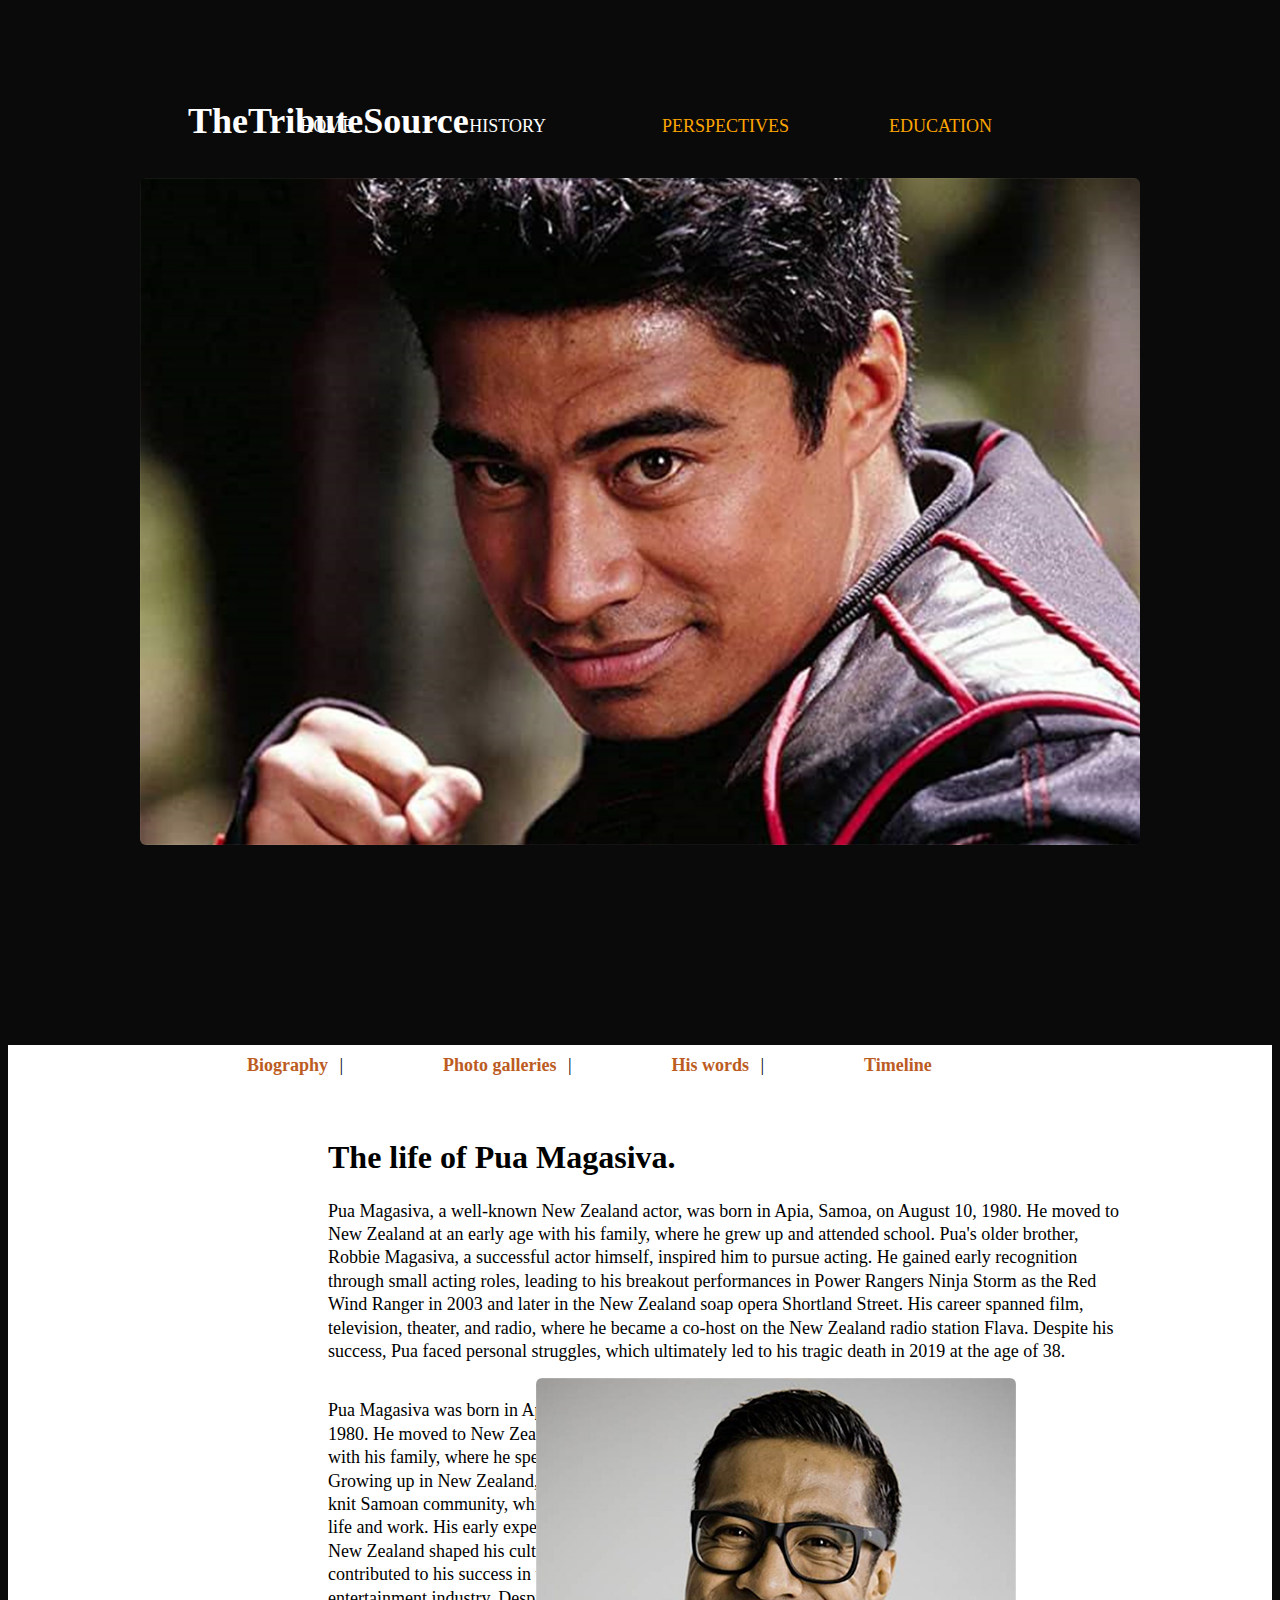
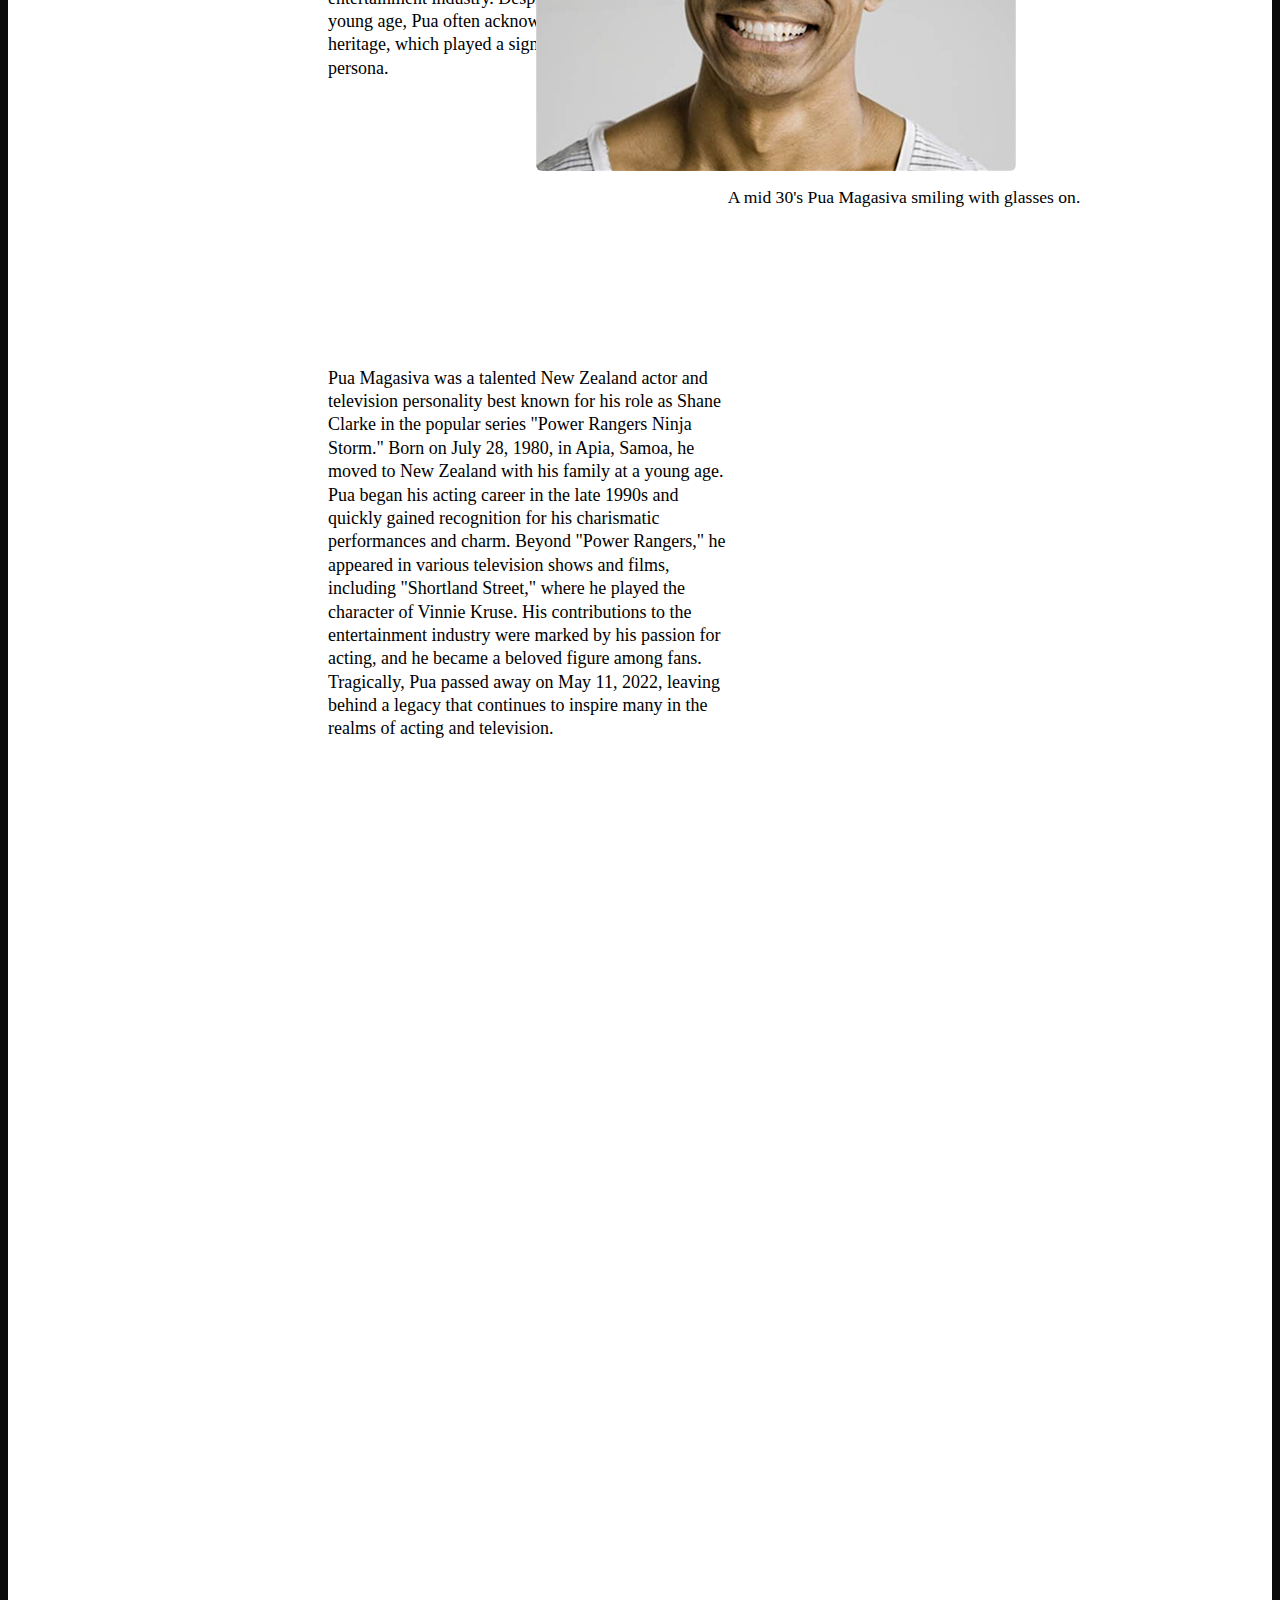
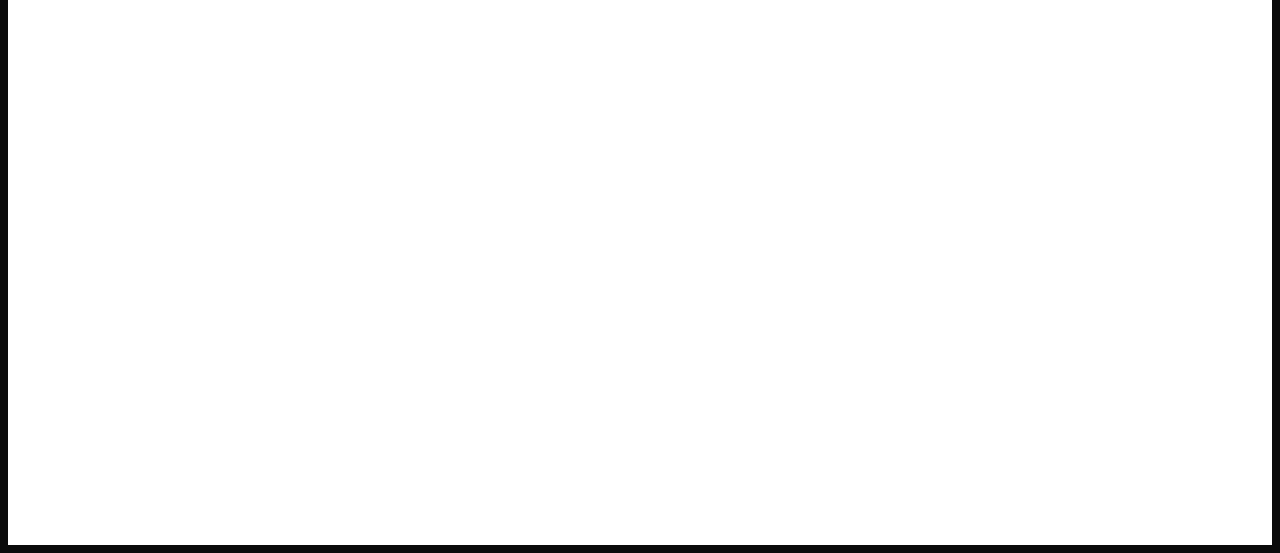
==== history.html @ f9a4bbf1 "New History.html added 10/1/2024" ====
<!DOCTYPE html>
<html lang="en">
<head>
    <meta charset="UTF-8">
    <meta name="viewport" content="width=device-width, initial-scale=1.0">
    <title>Document</title>
    <link rel="stylesheet" type="text/css" href="history.css">
</head>
<body>

    <div class="mainhead">
        <div class="top-container">
            <h1>TheTributeSource</h1>
        </div>

        <nav class="top-nav">
            <ul>
                <li>HOME</li>
                <li class="highlight">
                    <a href="history.html">HISTORY</a>
                </li>
                <li class="highlight">PERSPECTIVES</li>
                <li class="highlight">EDUCATION</li>
            </ul>
        </nav>
    </div>

    <!-- Add a photo of the red ranger here -->
    <br>
    <img src="img/RedRanger.jpg" alt="Red Ranger" class="red-ranger">


    <div class="gray-background"></div>

    <main class="index"></main>

    <div class="intro">
        <div class="inner"></div>

        <div class="white-background">

            <div class="navigation-bar">
                <ul>
                    <li><a href="#">Biography</a></li>
                    <li><a href="#">Photo galleries</a></li>
                    <li><a href="#">His words</a></li>
                    <li><a href="#">Timeline</a></li>
                </ul>
            </div>

            <div class="lifeof">
                <h5>The life of Pua Magasiva.</h5>
            </div>

            <div class="paragraph1"> 
                <p>Pua Magasiva, a well-known New Zealand actor, was born in Apia, Samoa, on August 10, 1980. He moved to New Zealand at an early age with his family, where he grew up and attended school. Pua's older brother, Robbie Magasiva, a successful actor himself, inspired him to pursue acting. He gained early recognition through small acting roles, leading to his breakout performances in Power Rangers Ninja Storm as the Red Wind Ranger in 2003 and later in the New Zealand soap opera Shortland Street. His career spanned film, television, theater, and radio, where he became a co-host on the New Zealand radio station Flava. Despite his success, Pua faced personal struggles, which ultimately led to his tragic death in 2019 at the age of 38.</p>
            </div>

            <div class="paragraph2">
                <p>Pua Magasiva was born in Apia, Samoa, on August 10, 1980. He moved to New Zealand at a young age along with his family, where he spent most of his childhood. Growing up in New Zealand, Pua was part of a tight-knit Samoan community, which influenced much of his life and work. His early experiences in both Samoa and New Zealand shaped his cultural identity and later contributed to his success in the New Zealand entertainment industry. Despite leaving Samoa at a young age, Pua often acknowledged his Samoan heritage, which played a significant role in his public persona.</p>
            </div>

            <div class="historyimage1">
                <img src="./img/MV5BZmQ0MGRmMjAtOWMyMi00NmFmLWFjZDYtZTg3ODBiODBjMDZlXkEyXkFqcGc@._V1_.jpg" alt="Pua Magasiva">
                <p class="image-caption">A mid 30's Pua Magasiva smiling with glasses on.</p>
            </div>

            <div class="paragraph3">
                <p>Pua Magasiva was a talented New Zealand actor and television personality best known for his role as Shane Clarke in the popular series "Power Rangers Ninja Storm." Born on July 28, 1980, in Apia, Samoa, he moved to New Zealand with his family at a young age. Pua began his acting career in the late 1990s and quickly gained recognition for his charismatic performances and charm. Beyond "Power Rangers," he appeared in various television shows and films, including "Shortland Street," where he played the character of Vinnie Kruse. His contributions to the entertainment industry were marked by his passion for acting, and he became a beloved figure among fans. Tragically, Pua passed away on May 11, 2022, leaving behind a legacy that continues to inspire many in the realms of acting and television.</p>
            </div>

            <div class="paragraph4">
                <p>Pua Magasiva was a talented New Zealand actor and television personality best known for his role as Shane Clarke in the popular series "Power Rangers Ninja Storm." Born on July 28, 1980, in Apia, Samoa, he moved to New Zealand with his family at a young age. Pua began his acting career in the late 1990s and quickly gained recognition for his charismatic performances and charm. Beyond "Power Rangers," he appeared in various television shows and films, including "Shortland Street," where he played the character of Vinnie Kruse. His contributions to the entertainment industry were marked by his passion for acting, and he became a beloved figure among fans. Tragically, Pua passed away on May 11, 2022, leaving behind a legacy that continues to inspire many in the realms of acting and television.</p>
            </div>
        </div>
    </div>
</body>
</html>
---- history.css ----
h1 {
    margin-top: 100px;
    margin-left: 500px;
}

.top-nav {
    display: flex;
    justify-content: flex-end; /* Align items to the left */
    margin-top: -50px; /* Adjust as needed */
    margin-right: 280px;
}

ul {
    list-style-type: none;
    margin: 0;
    padding: 0;
    display: flex; /* Use flexbox for list items */
}

li {
    margin-right: 100px;
}

li:last-child {
    margin-right: 0; /* Remove right margin for the last list item */
}

li a {
    text-decoration: none;
    color: white;
    padding: 14px 16px;
}

body {
    background-color: #0A0A0A;
    color: white;
    font-size: 18px;
}

.highlight {
    color: orange;
}

.gray-background {
    background-color:  #0A0A0A;
    padding: 90px;
    width: 100%;
    box-sizing: border-box;
    position: relative;
    z-index: -1; /* Ensure the background is behind other content */
    max-width: 1200px;
}

img {
    margin: auto;
    display: block;
    border-radius: 6px;

}

.graydivbottom {
        background-color: #2f1b1b;
    padding: 5px;
    width: 100%;
    box-sizing: border-box;
    position: relative;
    margin-top: -6rem;
}

.paragraphs {
    padding: 30px 0;
    justify-content: space-between;
    max-width: 900px;
    margin: auto;
    font-size: 18px;
    font-family: "ff-meta-serif-web-pro", Georgia, serif;
}

.white-div {
    background-color: white;
    padding: 150px;
    width: 100%;
    box-sizing: border-box;
    position: relative;
}

/* CSS for uniform image size and font */
.triplet img {
    width: 200px; /* Set a fixed width for the images */
    height: auto; /* Maintain aspect ratio */
    border-radius: 6px; /* Add rounded corners */
}

.triplet h2 {
    font-size: 16px; /* Set font size */
    margin: 5px 0; /* Add margin for heading */
    padding: 0; /* Remove padding */
}

.triplet p {
    font-size: 14px; /* Set font size for paragraph */
    margin: 0; /* Remove default margin */
    padding: 0; /* Remove padding */
}

/* CSS for equally spaced images */
.triplets {
    display: flex;
    flex-direction: row; /* Arrange items horizontally */
    justify-content: space-around; /* Space items evenly along the main axis */
    align-items: center; /* Center items vertically */
    max-width:60rem;
    margin: auto;
}

.triplet {
    text-align: center; /* Center text */
}


.mainhead {
    margin-left: -20rem;
}

.triplet a {
    color: #0A0A0A;
    text-decoration: none;
    margin-right: 7rem;
    font-size: 1.3rem;
    margin-top: 10px;
    
}

.desc {
    font-weight: bol;
    display: block; /* Ensure the div is block-level */
    padding: 10px 0; /* Add padding for visibility */
    color: #0A0A0A;
    line-height: 1.5;
}

.desc2 {
    margin-left: -2rem;
    display: block; /* Ensure the div is block-level */
    padding: 10px 0; /* Add padding for visibility */
    color: #0A0A0A;
    line-height: 1.5;
}
.desc3 {
    margin-left: 2rem;
    display: block; /* Ensure the div is block-level */
    padding: 10px 0; /* Add padding for visibility */
    color: #0A0A0A;
    line-height: 1.5;
}

.black-background {
    display: grid; /* Enables grid layout */
    place-items: center; /* Centers content both horizontally and vertically */
    background-color: #0A0A0A;
    padding: 50px;
    width: 100%;
    box-sizing: border-box;
    position: relative;
    z-index: -1;
    max-width: 1200px;
    min-height: 200px; /* Ensures enough height for vertical centering */
    margin-left: 10rem;
   

}

.para p {
   
    margin-left: -18rem;
}

.white2 {
    background-color: white;
    width: 100%;
    height: 100rem;
}
.image-grid {
    display: grid;
    grid-template-columns: 2fr 1fr; /* Larger first image, smaller second image */
    gap: 20px; /* Space between images */
    max-width: 1200px; /* Set max width for the entire grid */
    margin: 0 auto; /* Center the grid on the page */
}

.image-item img {
    width: 100%;
    height: auto;
    border-radius: 6px;
}

.large-image {
    grid-column: 1; /* First image spans the first column */
}

.small-image {
    grid-column: 2; /* Second image spans the second column */
    width: 60%; /* Make the second image smaller */
}

.image-item p {
    color: black;
    margin-top: 10px; /* Space between image and caption */
    text-align: center; /* Center captions */
}

.whiteback3 {
    background-color: white;
    padding: 50px; /* Adjust padding for spacing */
}

.horizontal-headers {
    display: flex;
    justify-content: space-between;
    align-items: flex-start;
    margin:1rem
}

.header-item {
    margin-right: 1rem; /* Space between the header items */
}

.black-background, .whole-grid {
    margin: 0;
    padding: 0;
}


.whole-grid {
    margin-top: 1rem; /* Pull the whole grid closer */
}

.wordabove {
    text-align: center;
    margin-top: -0.2rem;
}

footer {
    display: flex;
justify-content: space-between;
align-items: center;

    }

.footer .two {
    margin-left: 0;
}    

.white-background {
    color: white;
    height: 300vh;
    background-color: white;
}

.navigation-bar {
    background-color: white; /* White background */
    padding: 10px;
    display: flex;
    justify-content: flex-start;
    text-align: center;
    margin-left: 14rem;
}

.navigation-bar ul {
    list-style-type: none;
    margin: 0;
    padding: 0;
    display: inline-flex;
    gap: 5px;
}

.navigation-bar li {
    display: inline;
    position: relative;
}

.navigation-bar li:not(:last-child)::after {
    content: "|"; /* Vertical dash between list items */
    position: absolute;
    right: -10px;
    color: black; /* Orange color for the vertical dash */
}

.navigation-bar a {
    text-decoration: none;
    color: #bc5c23; /* Orange text */
    font-weight: bold;
    padding: 5px 5px;
    transition: background-color 0.3s, color 0.3s;
}

.navigation-bar a:hover {
    background-color: orange; /* Orange background on hover */
    color: white; /* White text on hover */
}

.lifeof {

}

h5 {
    color: black;
    font-size: xx-large;
    margin-left: 20rem;
}

.paragraph1 {
    display: flex;   /* Flexbox enables centering */
    justify-content: center;  /* Horizontally center the content */
    align-items: center;  /* Vertically center the content */
    margin: 0 auto;  
    max-width: 800px;
    color: black;
    margin-left: 20rem;
    line-height: 1.3;             /* Optional: improve readability with line spacing */
    margin-top: -3rem;
}

.paragraph2 {
    display: flex;
    justify-content: center;
    align-items: center;
    margin: 0 auto;
    max-width: 400px;
    line-height: 1.3 ;
    margin-left: 20rem;
    color: black;
}

.historyimage1 {
    text-align: center;
}

.historyimage1 img {
    margin-bottom: 20rem;
    margin-right: 16rem;
    margin-top: -20rem;
    width: 30rem;
    height: auto;
}

.image-caption {
    margin-top: -19rem;
    margin-left: 33rem;
    font-size: 1.1rem;
    color: #000;
}

.paragraph4 {
    margin-bottom: 200px;
    display: flex;
    justify-content: center;
    align-items: center;
    margin: 0 auto;
    max-width: 400px;
    line-height: 1.3 ;
    margin-left: 20rem;
    color: black;
}
.red-ranger {
    display: block;
    margin: 20px auto; /* Center the image horizontally */
    width: 1000px; /* Set width to control the size */
    height: auto; /* Ensure it maintains the aspect ratio */
    border-radius: 6px; /* Add rounded corners for a softer look */
}
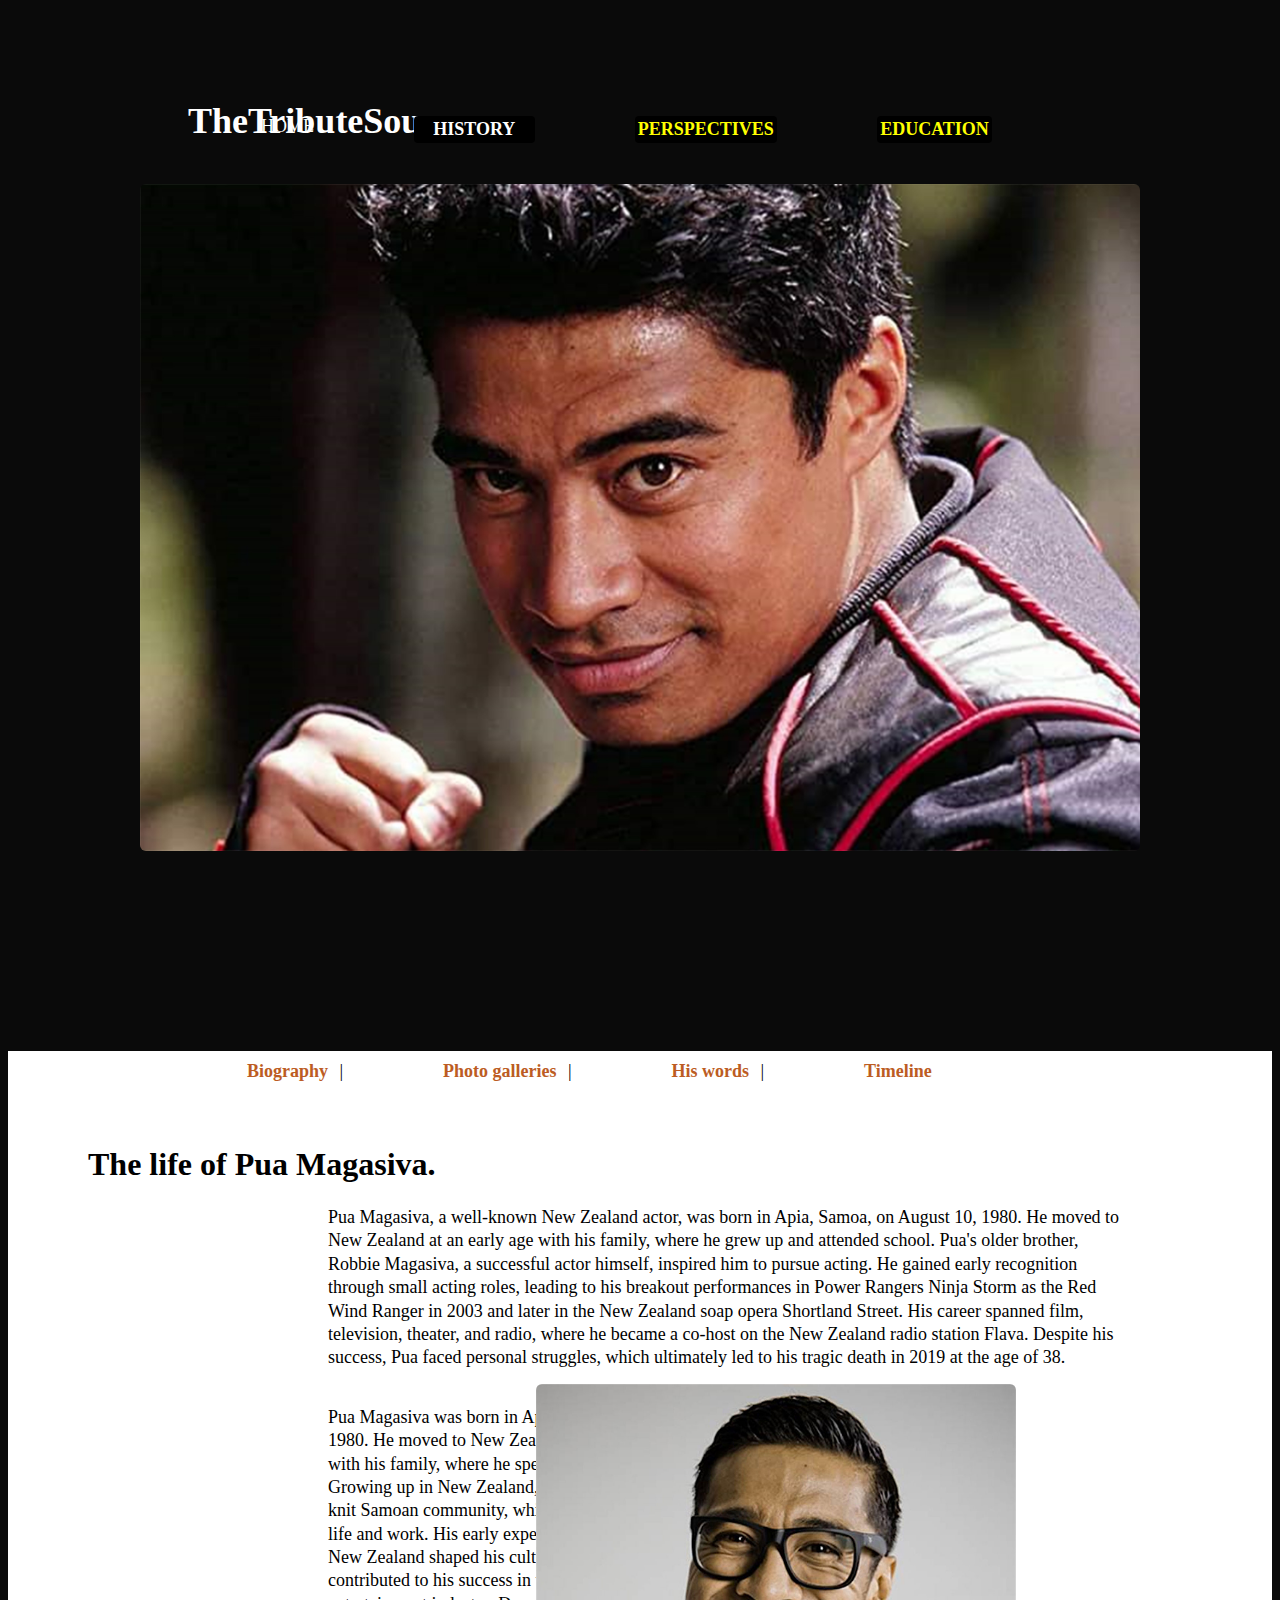
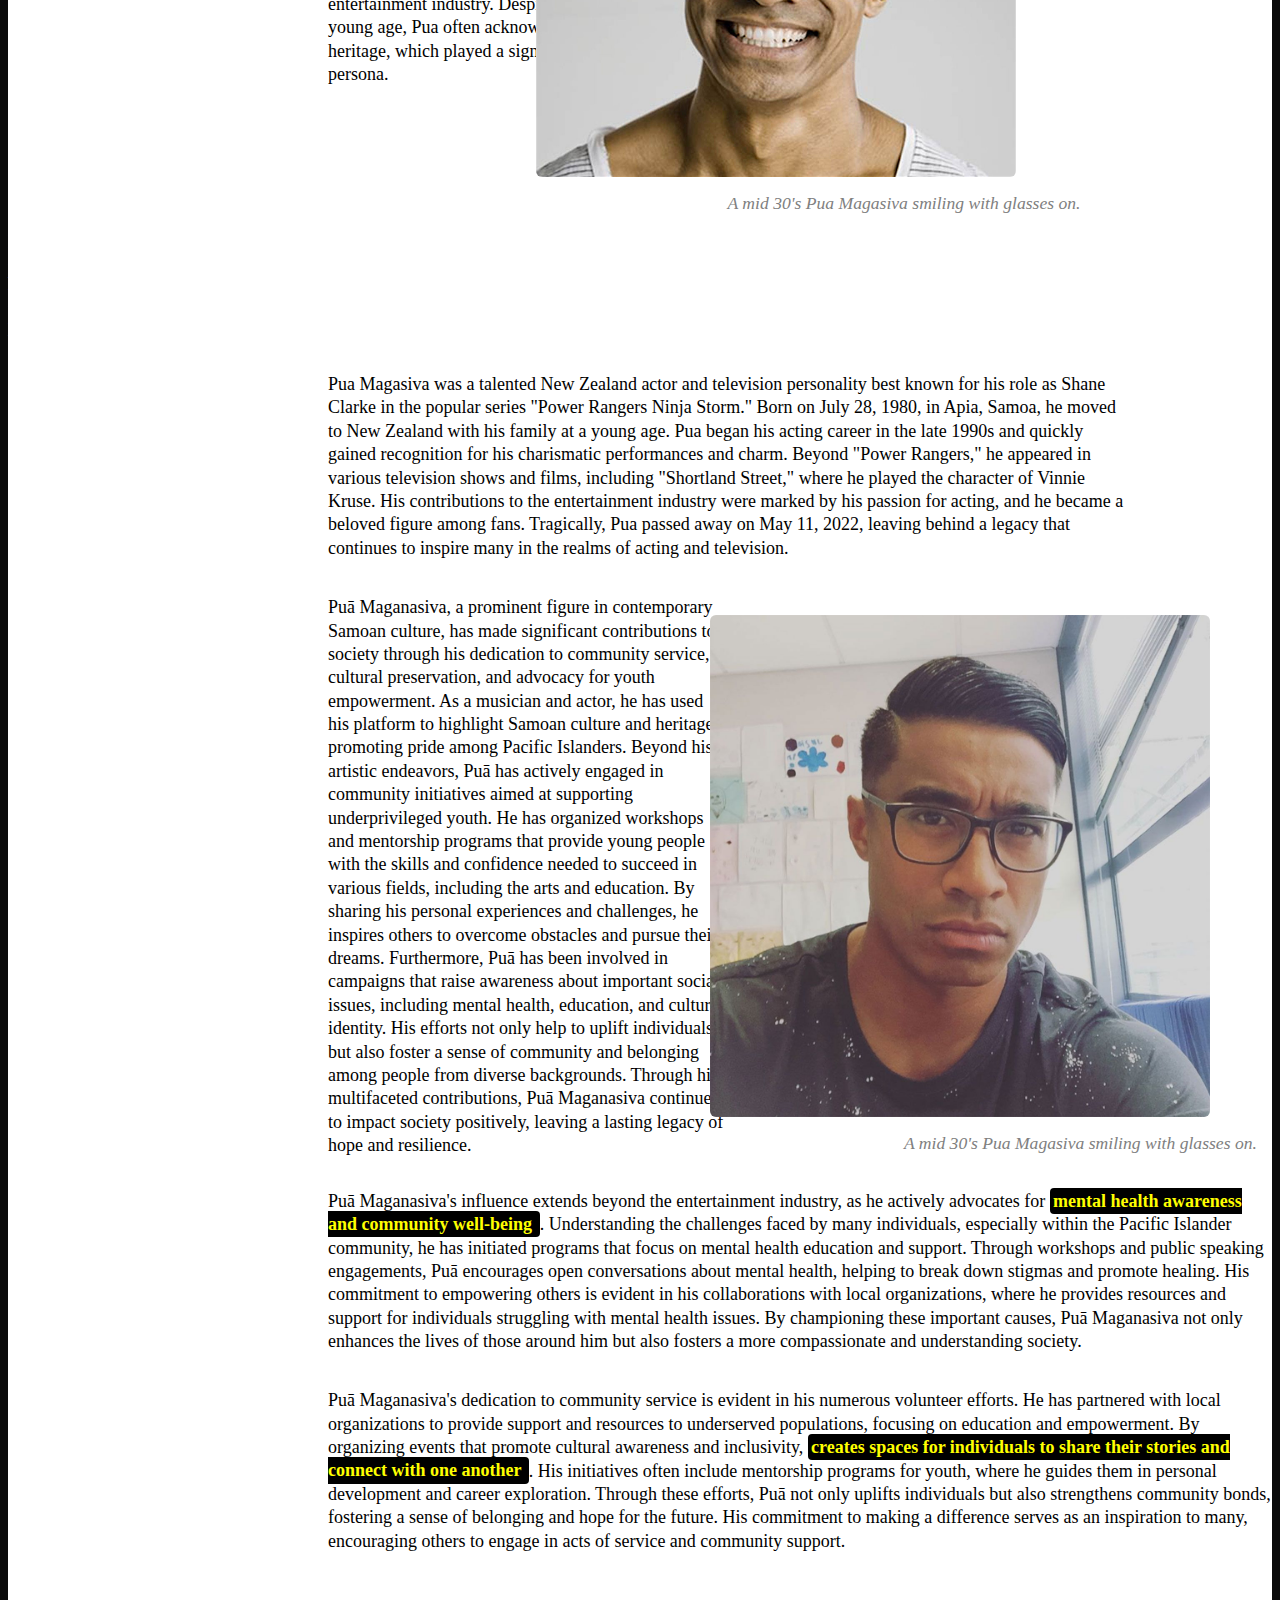
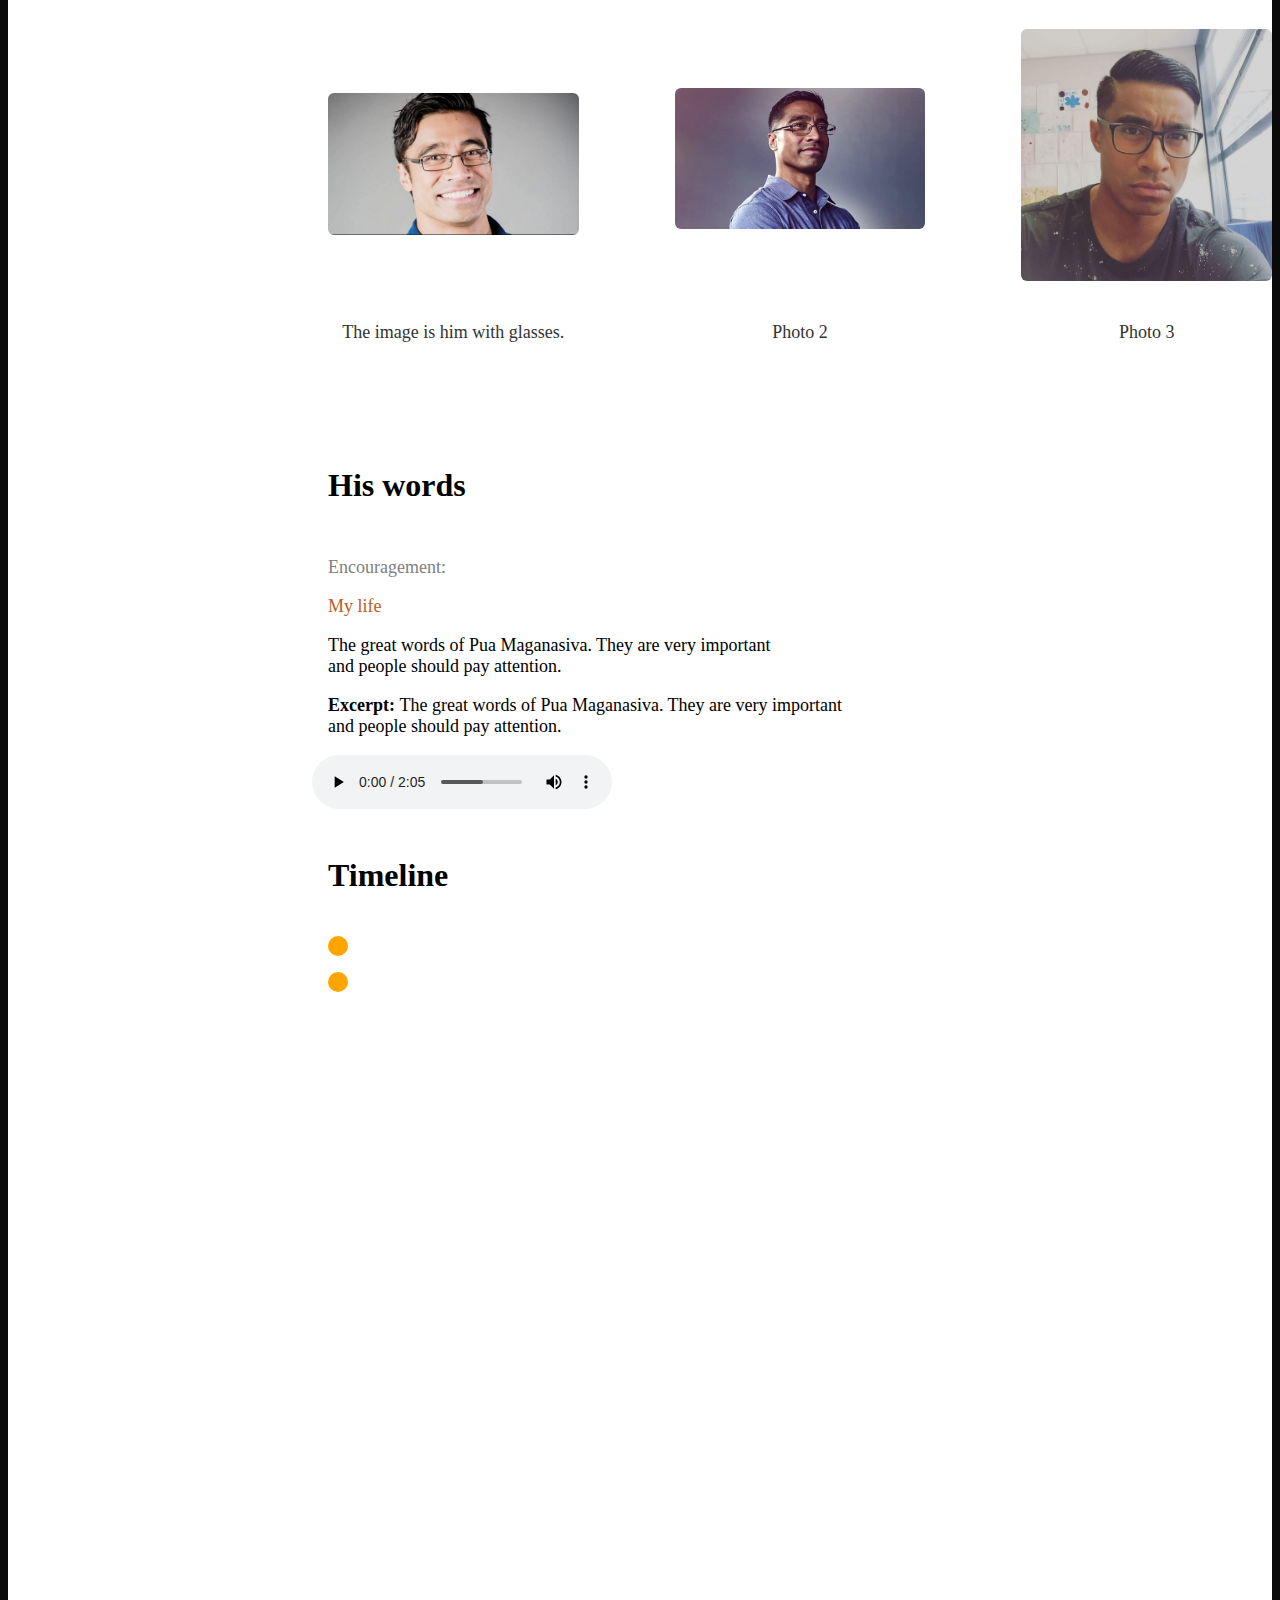
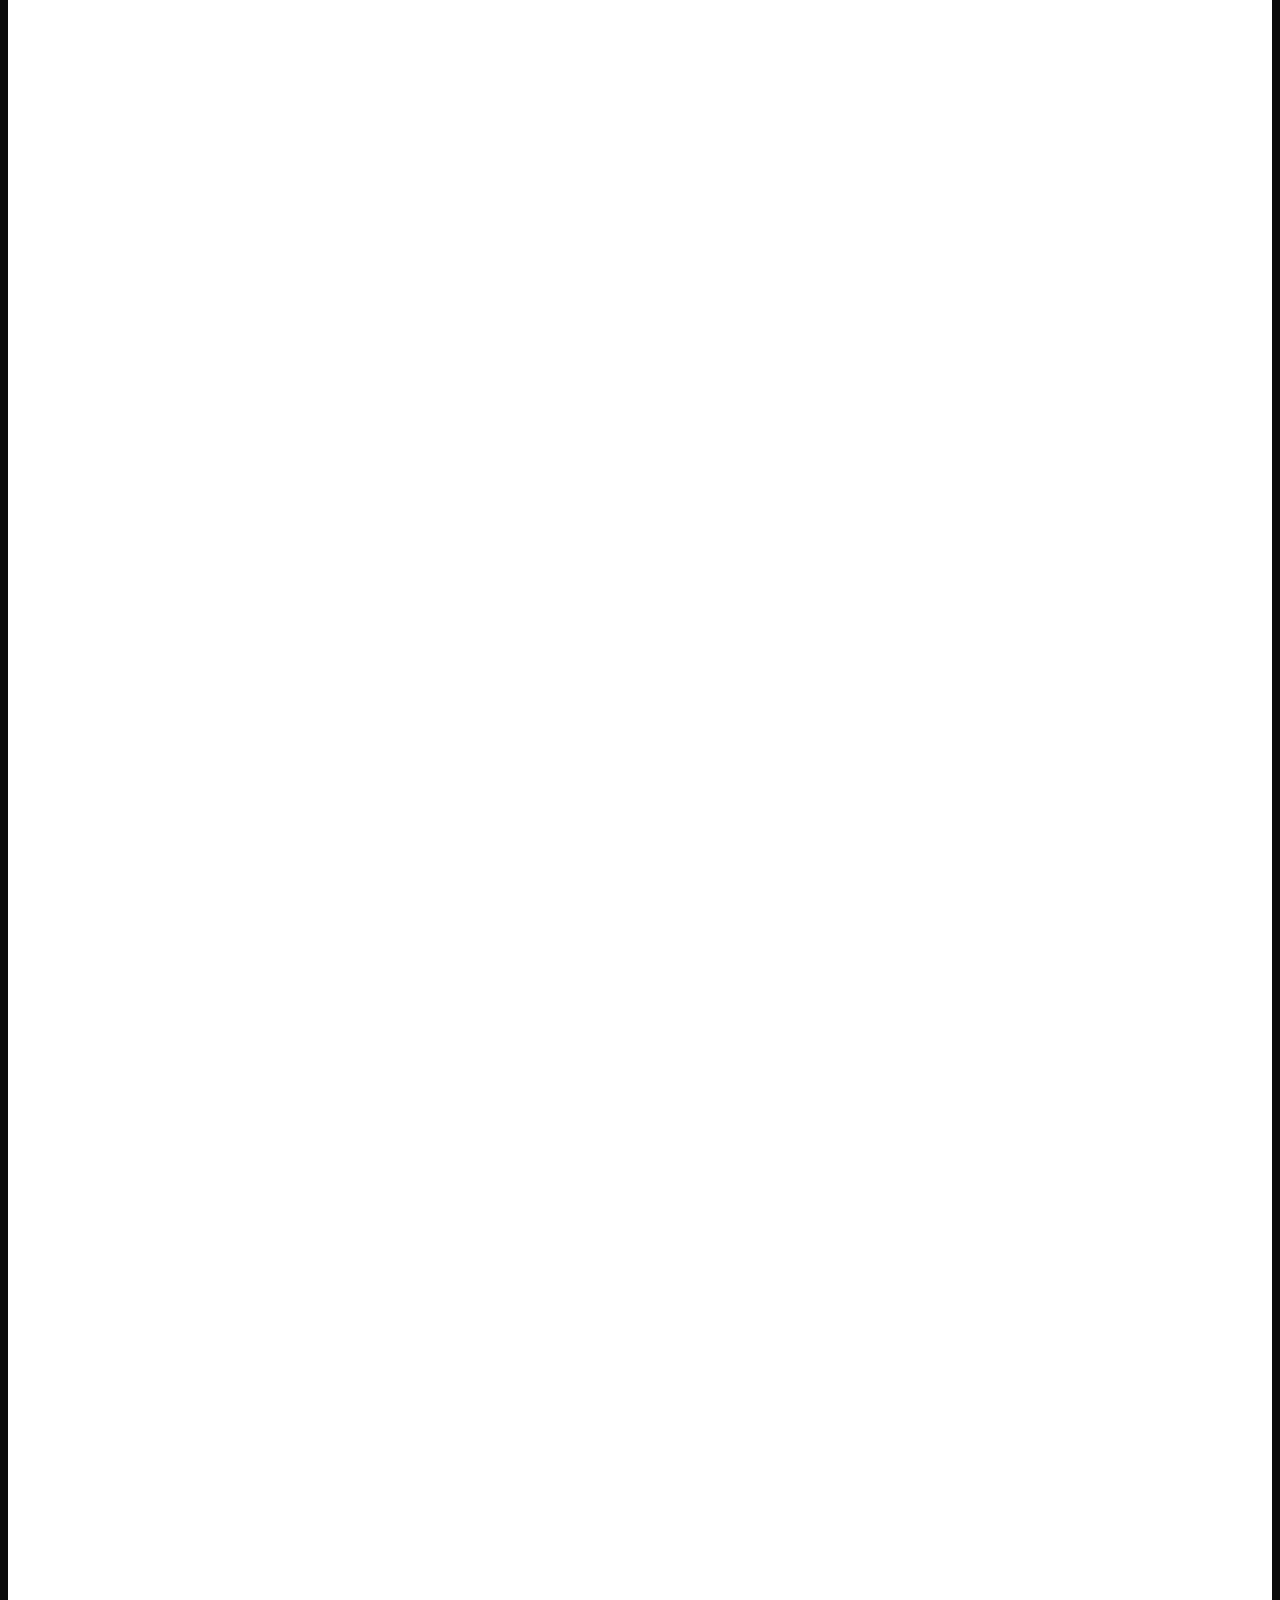
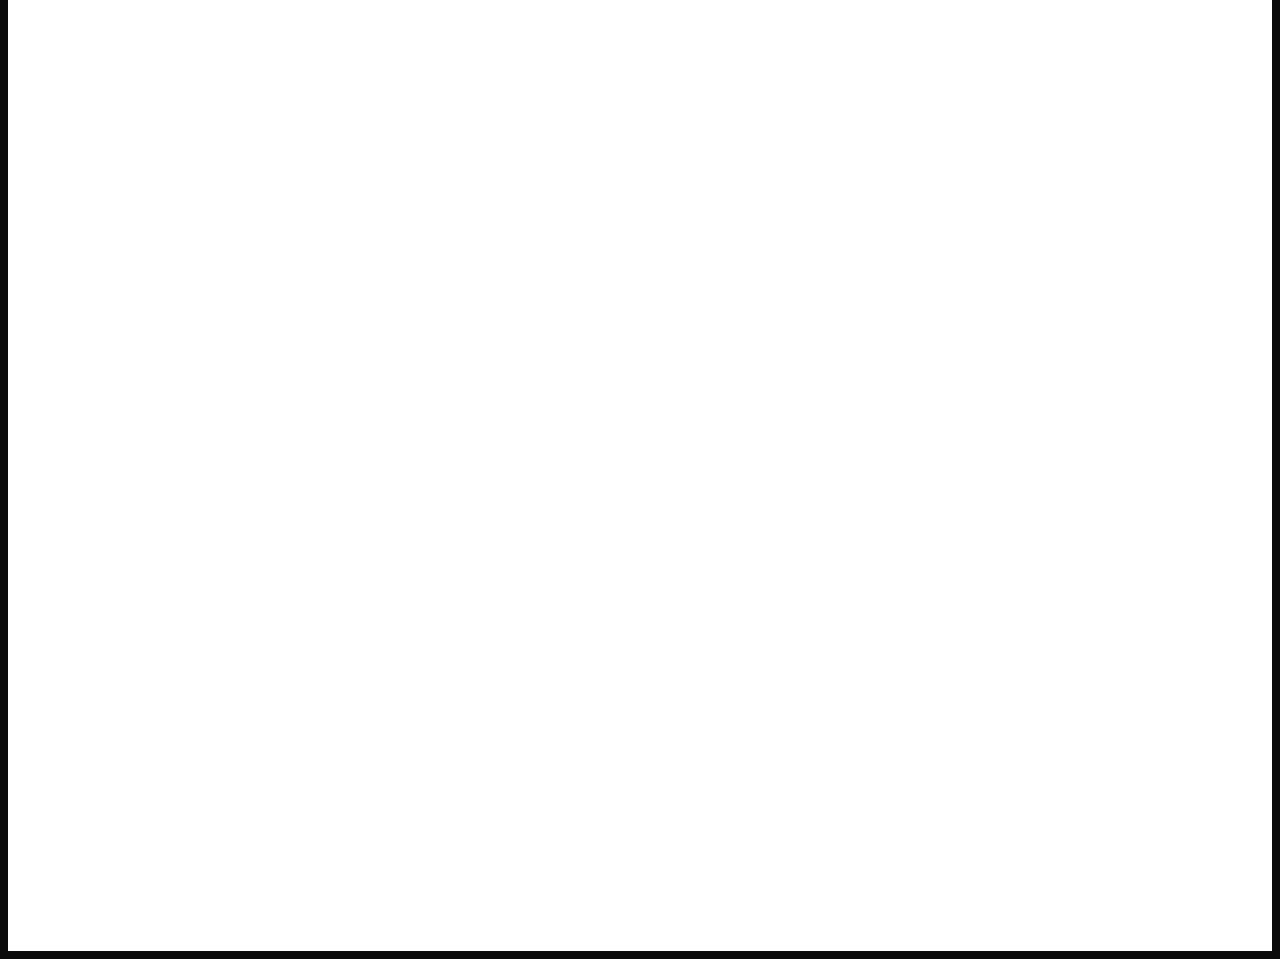
==== commit 8e4ccdfb: "Worked on history.html" ====
--- a/history.html
+++ b/history.html
@@ -34,7 +34,7 @@
 
     <main class="index"></main>
 
-    <div class="intro">
+    <div , class="intro">
         <div class="inner"></div>
 
         <div class="white-background">
@@ -62,7 +62,7 @@
 
             <div class="historyimage1">
                 <img src="./img/MV5BZmQ0MGRmMjAtOWMyMi00NmFmLWFjZDYtZTg3ODBiODBjMDZlXkEyXkFqcGc@._V1_.jpg" alt="Pua Magasiva">
-                <p class="image-caption">A mid 30's Pua Magasiva smiling with glasses on.</p>
+                <p style="color: gray;" class="image-caption"><i> A mid 30's Pua Magasiva smiling with glasses on. </i></p>
             </div>
 
             <div class="paragraph3">
@@ -72,7 +72,98 @@
             <div class="paragraph4">
                 <p>Pua Magasiva was a talented New Zealand actor and television personality best known for his role as Shane Clarke in the popular series "Power Rangers Ninja Storm." Born on July 28, 1980, in Apia, Samoa, he moved to New Zealand with his family at a young age. Pua began his acting career in the late 1990s and quickly gained recognition for his charismatic performances and charm. Beyond "Power Rangers," he appeared in various television shows and films, including "Shortland Street," where he played the character of Vinnie Kruse. His contributions to the entertainment industry were marked by his passion for acting, and he became a beloved figure among fans. Tragically, Pua passed away on May 11, 2022, leaving behind a legacy that continues to inspire many in the realms of acting and television.</p>
             </div>
+
+
+            <div class="para5">
+                <p> 
+                    Puā Maganasiva, a prominent figure in contemporary Samoan culture, has made significant contributions to society through his dedication to community service, cultural preservation, and advocacy for youth empowerment. As a musician and actor, he has used his platform to highlight Samoan culture and heritage, promoting pride among Pacific Islanders.
+                    
+                    Beyond his artistic endeavors, Puā has actively engaged in community initiatives aimed at supporting underprivileged youth. He has organized workshops and mentorship programs that provide young people with the skills and confidence needed to succeed in various fields, including the arts and education. By sharing his personal experiences and challenges, he inspires others to overcome obstacles and pursue their dreams.
+                    
+                    Furthermore, Puā has been involved in campaigns that raise awareness about important social issues, including mental health, education, and cultural identity. His efforts not only help to uplift individuals but also foster a sense of community and belonging among people from diverse backgrounds. Through his multifaceted contributions, Puā Maganasiva continues to impact society positively, leaving a lasting legacy of hope and resilience.</p>
+            
+                </div>
+
+            <div class="secondimg">
+<img src="./img/pua-52a0441217b9486cb8b1401d0e70101b.jpg">
+
+            </div>
+            <div class="under">
+                <p style="color: gray;" class="image-caption"><i> A mid 30's Pua Magasiva smiling with glasses on. </i></p>
+            </div>
+
+            <div class="para6">
+                <p> Puā Maganasiva's influence extends beyond the entertainment industry, as he actively advocates for <span class="highlight"> mental health awareness and community well-being </span>. Understanding the challenges faced by many individuals, especially within the Pacific Islander community, he has initiated programs that focus on mental health education and support. Through workshops and public speaking engagements, Puā encourages open conversations about mental health, helping to break down stigmas and promote healing. His commitment to empowering others is evident in his collaborations with local organizations, where he provides resources and support for individuals struggling with mental health issues. By championing these important causes, Puā Maganasiva not only enhances the lives of those around him but also fosters a more compassionate and understanding society.</p>
+            </div>
+
+            <div class="para6">
+                <p> Puā Maganasiva's dedication to community service is evident in his numerous volunteer efforts. He has partnered with local organizations to provide support and resources to underserved populations, focusing on education and empowerment. By organizing events that promote cultural awareness and inclusivity, <span class="highlight"> creates spaces for individuals to share their stories and connect with one another </span> . His initiatives often include mentorship programs for youth, where he guides them in personal development and career exploration. Through these efforts, Puā not only uplifts individuals but also strengthens community bonds, fostering a sense of belonging and hope for the future. His commitment to making a difference serves as an inspiration to many, encouraging others to engage in acts of service and community support. </p>
+            </div>
+
+            <div class="graball">
+
+            <div class="gallery">
+                <div class="gallery-item">
+                    <h1> Photo1 </h1>
+                    <img src="./img/1.jpg" alt="Photo of Pua Maganasiva">
+                    <p> The image is him with glasses. </p>
+                </div>
+                <div class="gallery-item">
+                    <h2> Photo2  </h2>
+                    <img src="./img/2.jpg" alt="Description of photo 2">
+                    <p> Photo 2 </p>
+                </div>
+                <div class="gallery-item">
+                    <h3> Photo3 </h3>
+                    <img src="./img/4.jpg" alt="Description of photo 3">
+                    <p> Photo 3 </p>
+                </div>
+                
+            </div>
+            <br> 
+            <br>
+
+            <div class="words1">
+
+<h5> His words </h5>
+
+<p style="color: gray;"> Encouragement: </p>
+
+
+<p style="color: #bc5c23;"> My life </p>
+</div>
+
+<p class="words1p"  style="color: black;">  The great words of Pua Maganasiva. They are very important <br> and people should 
+pay attention. </p>
+
+<p class="words1p"  style="color: black;"> <strong> Excerpt: </strong> The great words of Pua Maganasiva. They are very important <br> and people should 
+    pay attention. </p>
+  
+   <div class="audio1">
+    
+<audio controls>
+    <source src="audio1.mp3" type="audio/mpeg">
+    Your browser does not support the audio element.
+
+</audio>    
+
+
+</div>
+
+<div class="timelineintro">
+
+    <h4> <strong> Timeline </strong></h4>
+</div>
+    <div class="circles">
+        <div class="circle-item"></div>
+        <div class="circle-item"></div>
+    </div>
+
+<div class=""
+
+
         </div>
+        
     </div>
 </body>
 </html>
--- a/history.css
+++ b/history.css
@@ -253,7 +253,7 @@
 
 .white-background {
     color: white;
-    height: 300vh;
+    height: 700vh;
     background-color: white;
 }
 
@@ -357,7 +357,7 @@
     justify-content: center;
     align-items: center;
     margin: 0 auto;
-    max-width: 400px;
+    max-width: 800px;
     line-height: 1.3 ;
     margin-left: 20rem;
     color: black;
@@ -369,3 +369,138 @@
     height: auto; /* Ensure it maintains the aspect ratio */
     border-radius: 6px; /* Add rounded corners for a softer look */
 }
+
+.para5 {
+         margin-bottom: 200px;
+        display: flex;
+        justify-content: center;
+        align-items: center;
+        margin: 0 auto;
+        max-width: 400px;
+        line-height: 1.3 ;
+        margin-left: 20rem;
+        color: black;
+}
+
+.secondimg {
+    margin-bottom: 20rem;
+    margin-right:-40rem;
+    margin-top: -35rem;
+}
+
+.secondimg img {
+    width:500px; /* Change this value to make it smaller */
+    height: auto; /* Keeps the aspect ratio */
+}
+
+.under {
+    margin-left: 23rem;
+}
+
+.para6 {
+    margin-bottom: 200px;
+    display: flex;
+    justify-content: center;
+    align-items: center;
+    margin: 0 auto;
+    max-width:1000px;
+    line-height: 1.3 ;
+    margin-left: 20rem;
+    color: black;
+}
+
+.highlight {
+    font-weight: bold; /* Makes the text bold */
+    color: yellow; /* Changes the text color to blue */
+    background-color:black; /* Light background color for contrast */
+    padding: 0.2rem; /* Adds padding around the text */
+    border-radius: 4px; /* Rounds the corners of the background */
+}
+
+.gallery {
+    display: grid;
+    grid-template-columns: repeat(auto-fill, minmax(250px, 1fr));
+    gap: 16px;
+}
+
+.gallery-item {
+   
+    border-radius: 8px;
+    overflow: hidden;
+    transition: transform 0.3s;
+ 
+    height: 400px; /* Fixed height for uniformity */
+    display: flex;
+    flex-direction: column;
+    justify-content: flex-start; /* Align items to the start */
+    align-items: center; /* Center align items horizontally */
+    margin-left: 5rem;
+}
+
+.gallery-item img {
+    width: 100%;
+    height: auto;
+    object-fit: cover;
+}
+
+.gallery-item h1, 
+.gallery-item h2, 
+.gallery-item h3 {
+    margin: 0; /* Remove default margin for uniform spacing */
+    padding: 10px; /* Add padding for spacing */
+    text-align: center; /* Center title text */
+}
+
+
+.gallery-item p {
+    padding: 10px;
+    text-align: center;
+    color: #333;
+}
+
+.graball {
+    margin-left: 15rem; 
+}
+
+h5 {
+    color: #000;
+    margin-left: 5rem;
+}
+
+.words1 p {
+    margin-left: 5rem;
+}
+
+.words1p {
+
+margin-left: 5rem;
+
+}
+
+.audio1 {
+    margin-left: 4rem;
+}
+
+.timelineintro {
+    color: black;
+    font-size: 2rem;
+    margin-left: 5rem;
+}
+
+
+.circles {
+    display: flex;
+    flex-direction: column; /* Aligns items vertically */
+    gap: 1rem;    
+    margin-left: 5rem;
+}
+
+
+.circle-item {
+    width: 20px;
+    height: 20px;
+    background-color: orange;
+    border-radius: 50%;
+
+
+}